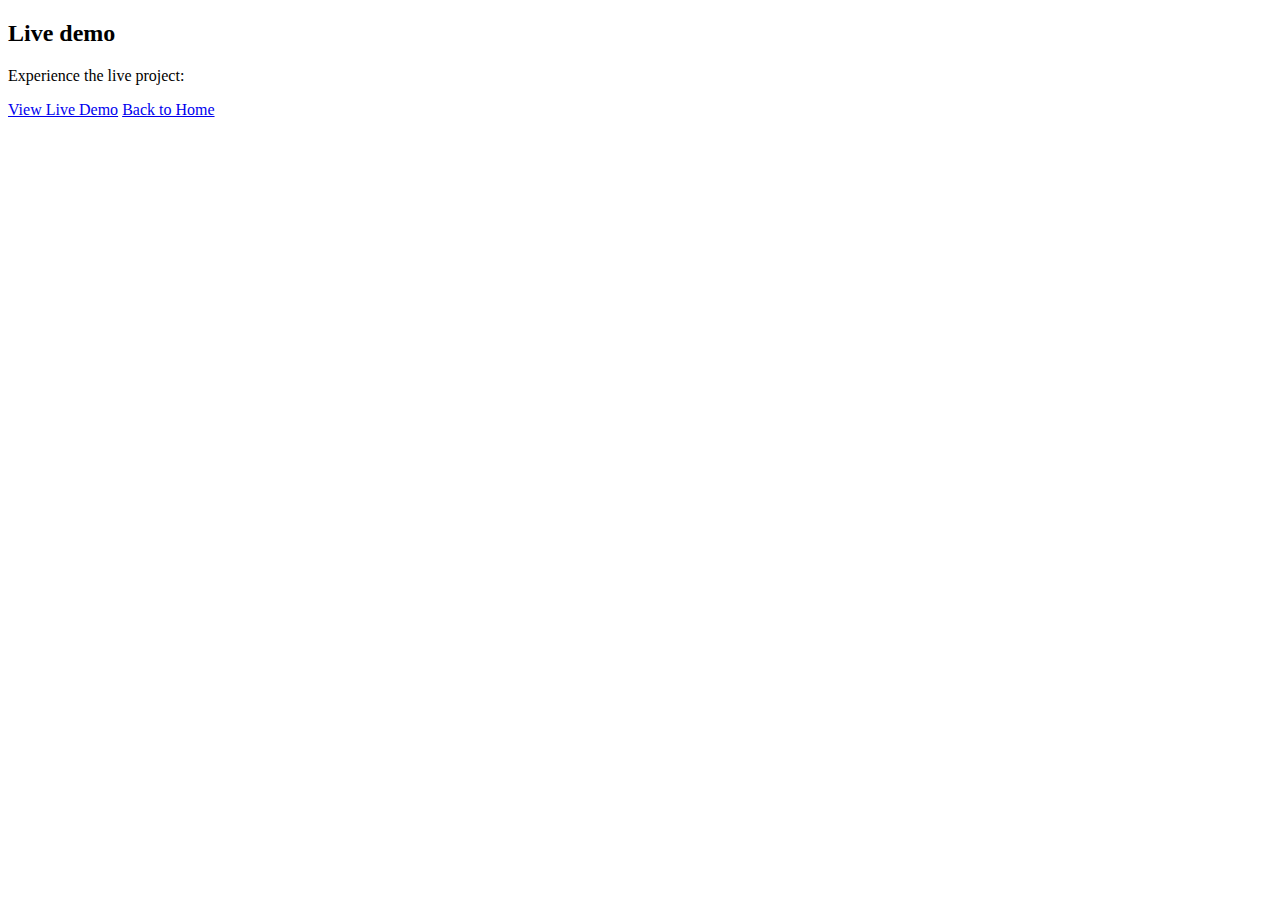
==== livedemo.html @ 86be340e "Create livedemo.html" ====
<!DOCTYPE html>
<html lang="en">
    <head>
        <meta charset="UTF-8">
        <title>Live demo</title>
        <link rel="stylesheet" href="livedemo.css"> <!-- Link your custom stylesheet -->
    </head>
    <body>
        <div class="container">
            <h2 class="subHeading">Live demo</h2>
            <p>Experience the live project:</p>
            <a href="#">View Live Demo</a>
            <a href="index.html">Back to Home</a>
        </div>
    </body>
</html>
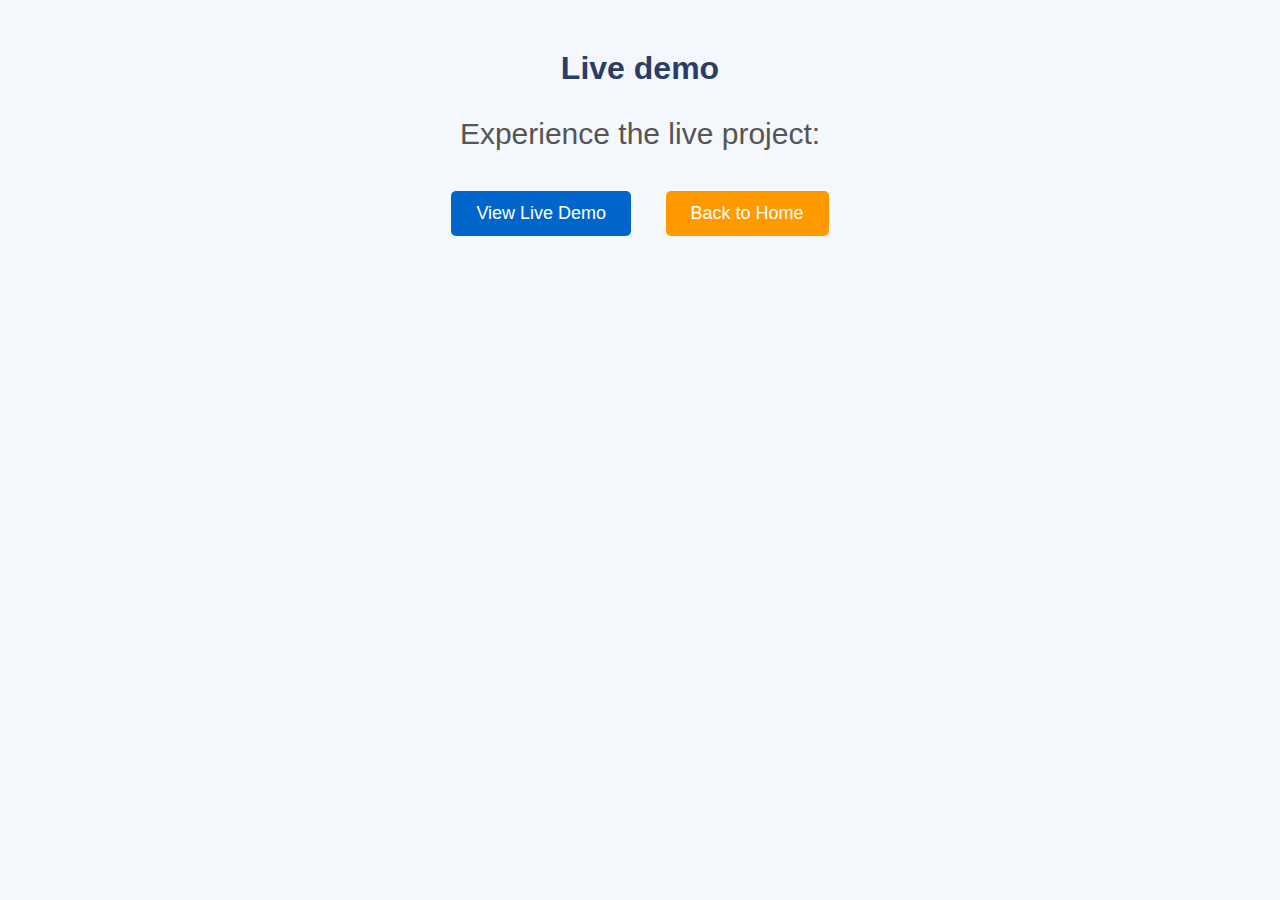
==== commit 014552bb: "Update livedemo.html" ====
--- a/livedemo.html
+++ b/livedemo.html
@@ -3,7 +3,7 @@
     <head>
         <meta charset="UTF-8">
         <title>Live demo</title>
-        <link rel="stylesheet" href="livedemo.css"> <!-- Link your custom stylesheet -->
+        <link rel="stylesheet" href="llivedemo.css"> <!-- Link your custom stylesheet -->
     </head>
     <body>
         <div class="container">
--- a/llivedemo.css
+++ b/llivedemo.css
@@ -0,0 +1,48 @@
+/* Global styles */
+body {
+    font-family: 'Arial', sans-serif;
+    background-color: #f4f7fc;
+    margin: 0;
+    padding: 0;
+    text-align: center;
+}
+
+h2.subHeading {
+    font-size: 32px;
+    font-weight: bold;
+    color: #2a3d66;
+    margin-top: 50px;
+}
+
+p {
+    font-size: 30px;
+    color: #555;
+    margin-bottom: 40px;
+}
+
+/* Styling the links */
+a {
+    display: inline-block;
+    font-size: 18px;
+    color: #fff;
+    background-color: #0066cc;
+    padding: 12px 25px;
+    border-radius: 5px;
+    text-decoration: none;
+    margin: 0 15px;
+    transition: background-color 0.3s ease;
+}
+
+/* Hover effect for links */
+a:hover {
+    background-color: #0057b8;
+}
+
+/* Styling the back to home link */
+a[href="index.html"] {
+    background-color: #ff9900;
+}
+
+a[href="index.html"]:hover {
+    background-color: #e68900;
+}
